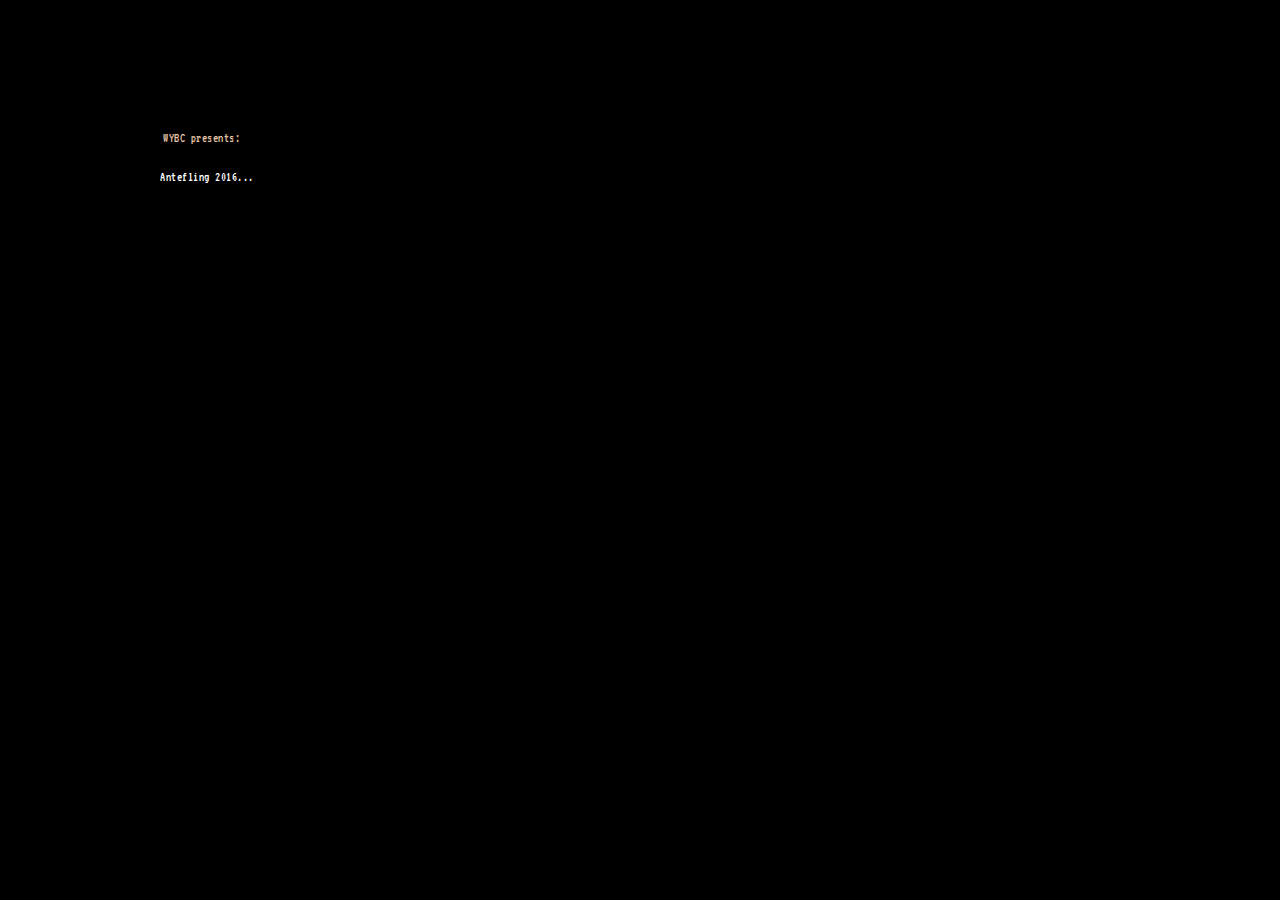
==== index.html @ 2e53d3d2 "cleaned up grid" ====
<!DOCTYPE html>
<html lang="en">
<head>

  <!-- Basic Page Needs
  –––––––––––––––––––––––––––––––––––––––––––––––––– -->
  <meta charset="utf-8">
  <title>ANTE FLING 2016</title>
  <meta name="description" content="">
  <meta name="author" content="">

  <!-- Mobile Specific Metas
  –––––––––––––––––––––––––––––––––––––––––––––––––– -->
  <meta name="viewport" content="width=device-width, initial-scale=1">

  <!-- FONT
  –––––––––––––––––––––––––––––––––––––––––––––––––– -->
  <link href='https://fonts.googleapis.com/css?family=Cutive+Mono|VT323|Roboto+Mono:400,300,300italic,100italic,100,400italic,500,500italic,700,700italic' rel='stylesheet' type='text/css'>

  <!-- CSS
  –––––––––––––––––––––––––––––––––––––––––––––––––– -->
  <link rel="stylesheet" href="libraries/normalize.css">
  <link rel="stylesheet" href="libraries/skeleton.css">
  <link rel="stylesheet" href="custom.css" type="text/css"/>

  <!-- Scripts
  –––––––––––––––––––––––––––––––––––––––––––––––––– -->
  <!-- // <script src="libraries/youtube.js"></script> -->
  <script src="libraries/soundcloud.js"></script>
  <script src="libraries/interact.js"></script>
  <script src="libraries/jquery-1.12.1.min.js"></script>
  <script src="interactions.js"></script>

  <!-- Favicon TODO
  –––––––––––––––––––––––––––––––––––––––––––––––––– -->
  <!-- <link rel="icon" type="image/png" href="dist/images/favicon.png"> -->

</head>
<body>
  <div class="welcome">
    <div class="main container">
      <div class="row">
        <div class="four columns"><h2>WYBC presents:</h2></div>
        <div class="four columns"></div>
        <div class="four columns"></div>
      </div>
        <div class="row">
          <h1>Antefling 2016<span id="dot1">.</span><span id="dot2">.</span><span id="dot3">.</span></h1>
      </div>
      <div class="row enter">  
        <h3> To interact: tap, double click, drag...</h3>
      </div>
      <div class="row">  
        <!-- <a href="http://www.toadsplace.com/" target="_blank">  < tickets ></a> -->
      </div>
    </div>
  </div>
<!-- 
<div class="container main">
  <div class="row">
    <div class="three columns"></div>
    <div class="six columns">
      <h1>Antefling 2016</h1>
    </div>
    <div class="three columns"></div>
  </div>

  <div class="row">
    <div class="four columns"></div>
    <div class="four columns">
      <ul> <h3>Lineup:</h3>
        <li>7 PM: Doors</li>
        <li>8 PM: 99SUBLIME</li>
        <li>9 PM: Naytronix</li>
        <li>10PM: Speedy Ortiz</li>
        <li>11PM: Junglepussy</li>
        <li>12AM: Rizzla</li>
      </ul>
    </div>
    <div class="four columns"></div>
  </div> -->

<div class="left_container container">
  <div class="row">
    <div class="three columns">
      <div class="text_img">
              <img id="blink2" src="AnteFlingCover2.png">
      <!-- <div class="link1"> -->
        <a id="ticket" href="http://www.etix.com/ticket/p/4771566/wybc-radio-presentsante-fling-featspeedy-ortiz-junglepussy-new-haven-toads-place-of-new-haven" target="_blank">tickets</a>
      </div>
    </div>
  </div>

  <div class="row">
      <div class="three columns">
        <a id="mute">mute</a>
      </div>
  </div>
</div>

<div class="right_container">
  <div class="row">
      <div class="nine columns"></div>
        <div class="three columns">
      <!-- <div class="link2"> -->
        <a href="https://www.facebook.com/media/set/?set=a.10153294067706834.1073741853.179256746833&type=3" target="_blank">&lt;photos&gt;</a>
      </div>
  </div>

  <div class="row">
      <div class="nine columns"></div>
    <div class="three columns">
      <!-- <div class="link3"> -->
        <a href="https://www.facebook.com/yaleradio/?fref=ts" target="_blank">&lt;facebook&gt;</a>
    </div>
  </div>

  <div class="row">
    <div class="nine columns"></div>
    <div class="three columns">
    <!-- <div class="link4"> -->
        <a href="wybc.com/antefling2014" target="_blank">&lt;AF 2015&gt;</a>
    </div>
  </div>

  <div class="row">
    <div class="nine columns"></div>
    <div class="three columns">
    <!-- <div class="link5"> -->
        <a href="wybc.com/antefling2015" target="_blank">&lt;AF 2016&gt;</a>
    </div>
  </div>
</div>

  <img id="face1" class="draggable" src="images/Nay_FaceClip2.png">
  <img id="face2" class="draggable" src="images/SO_FaceClip2.png">
  <img id="face3" class="draggable" src="images/JP_FaceClip2.png">
  <img id="face4" class="draggable" src="images/99_FaceClip2.png">
  <img id="face5" class="draggable" src="images/Riz_FaceClip2.png">

  <div id="back-shadow" class="shadow"></div>

  <div class="overlay" id="nay-overlay">
    <div class="bio container">
      <div class="row">
        <h3>NAYTRONIX</h3>
      </div>
      <div class="row">
        <div class="four columns">
          <p>
           Brenner has digested a lot in the three years since introducing this world to Naytronix. tUnE-yArDs has turned into something of a perpetual motion machine, taking him to far corners of the Earth, as well as Carnegie Hall and the TV sets of Jimmy Fallon, Conan O’Brien, Jools Holland, and Austin City Limits. He did some recording and performing with music royalty Yoko Ono and Sean Lennon, got to collab and learn from Cibo Matto’s Yuka Honda, and even found some time to take the Naytronix band around the US and across the Atlantic from London to Istanbul. And while his music keeps its characteristic reflection of the ‘70s of Onyeabor and Bootsy Collins, there is too a new face of the sincerity and vulnerability of the ‘70s of Arthur Russell he shows here amid the psychedelia, as if wishing to land the Naytronix Mothership down to stay with us for a bit. Brenner returns to his adopted hometown Oakland (he’s originally from Bloomington, IN) to find friends lost one by one to the allure of New York City in “Living in a Magazine.” On the track “Back in Time,” he grapples with a fleeting youth, crooning, “Time is tricky ‘cause you only get a single play, not like a record you can throw on every single day.” As music and life become one for the touring musician living (in) the dream, the line between plays and days gets more and more blurred. And in the Naytronix dreamland, no one’s there to dictate which is which.
          </p>
        </div>
      </div>
    </div>

    <div class="sample">
      <!-- <iframe id="nay-iframe" scrolling="no" frameborder="no" src="https://w.soundcloud.com/player/?url=https%3A//api.soundcloud.com/tracks/67543002&amp;auto_play=false&amp;hide_related=false&amp;show_comments=false&amp;show_user=true&amp;show_reposts=false&amp;visual=true"></iframe> -->
    </div>
  </div>
  <div class="shadow" id="nay-shadow">
    <div id="nay-player"></div>
  </div>

  <div class="overlay" id="SO-overlay">
    <div class="bio container">
      <div class="row">
        <h3>Speedy Ortiz</h3>
      </div>
      <div class="row">
        <div class="four columns">
          <p>
            Attention came swiftly following Speedy Ortiz’s 2012 Sports EP on the Boston-centric label Exploding In Sound, and with good reason. Massachusetts-based songwriter/guitarist Sadie Dupuis’ knotty, lyrically dense songs were fully realized by her bandmates, with intricate guitar lines crisscrossing over Darl Ferm’s fluid bass and Mike Falcone’s precisely executed drumming in a way that was simultaneously catchy and jarring. After the success of its 2013 Best New Music-honored debut full-length Major Arcana, the band formalized its assault through a year and a half of relentless touring with bands in whose brainy-slash-brawny legacies it followed—among them Stephen Malkmus & The Jicks, Ex Hex, and The Breeders. In 2014, the band added guitarist Devin McKnight of the Boston-based post-punk group Grass Is Green, whose guitar parts both match and challenge Dupuis’.
          </p>
          <p>
            Speedy Ortiz’s second proper album—Foil Deer, recorded at Rare Book Room in Brooklyn when the band wasn’t pushing forward on its hectic 2014 tour schedule—comes out on April 21, 2015. The songs represent a leap forward, possessing a lightness that mirrors Dupuis’s post-grad school outlook; they also have a deliberate nature to them, one that emanates from extra studio time and more experimentation with the band’s essential form. (Ferm contributes a few unexpected guitar parts; Falcone’s vocal harmonies zing in with more force.) Speedy Ortiz possesses big-tent rock swagger and punk’s restless yet intimate spirit in a way that makes the impulses seem identical; while the quartet can still command crowds at festivals like Primavera Sound and Pitchfork Music Festival, they also relish playing Boston’s teeming basements alongside the city’s next generation of bands. That willingness to push not just forward, but in all directions, makes Speedy Ortiz one of rock’s most exciting outfits.
          </p>
        </div>
       </div> 
    </div>

    <div class="sample">
      <!-- <iframe id="SO-iframe" scrolling="no" frameborder="no" src="https://w.soundcloud.com/player/?url=https%3A//api.soundcloud.com/tracks/125137340&amp;auto_play=false&amp;hide_related=false&amp;show_comments=true&amp;show_user=true&amp;show_reposts=false&amp;visual=true"></iframe> -->
    </div> 
  </div>
  <div class="shadow" id="SO-shadow">
        <div id="SO-player"></div>
  </div>

  <div class="overlay" id="JP-overlay">
    <div class="bio container">
      <div class="row">
        <h3>Junglepussy</h3>
      </div>
      <div class="row">
        <div class="four columns">
          <p>
            Before she even released her debut mixtape in 2014, Shayna McHayle, AKA Junglepussy, was sharing the stage with Lil’ Kim and getting shout-outs on Twitter from Erykah Badu. Last October, she released her confident, compelling, and often hilarious debut album Pregnant With Success to widespread acclaim; FACT Magazine calls it “an all-killer, no-filler album that further establishes Junglepussy as Erykah Badu with bars: neo-soul and boom-bap are reimagined for her own purposes, with a holistic approach to good living and a Just Say No To Fuckboys attitude.” After delivering a rousing lecture on her life, her music, and her love of vegetables to a packed Saint Anthony Hall last fall, Junglepussy is returning to New Haven to bring her brand of unapologetic self-love and cutting humor to WYBC’s Ante-Fling 2016. Check out more on her website: <a href="http://www.junglepussy.nyc/" target="_blank">http://www.junglepussy.nyc/</a>
          </p>
        </div>
      </div>
    </div>

    <div class="sample">
      <!-- <iframe id="JP-iframe" scrolling="no" frameborder="no" src="https://w.soundcloud.com/player/?url=https%3A//api.soundcloud.com/tracks/233411683&amp;auto_play=false&amp;hide_related=false&amp;show_comments=true&amp;show_user=true&amp;show_reposts=false&amp;visual=true"></iframe> -->
    </div> 
  </div>
  <div class="shadow" id="JP-shadow">
    <div id="JP-player"></div>
  </div>

  <div class="overlay" id="99-overlay">
    <div class="bio container">
      <div class="row">
        <h3>99-SUBLIME</h3>
      </div>
      <div class="row">
        <div class="four columns">
          <p>
            99SUBLIME has spent the last year or so touring the east coast, perfecting their live show and churning out a swiftly growing body of work. The New York collective of rappers, producers and vocalists somehow manages to maintain the perfect balance between fun grooves and their highly conceptual roots. They’re a hard squad to pin down, but whether you’re catching their show at a bar, a venue or a backyard you can count on them to bring thoughtful groovy tracks and a commitment to performance that, in this day in age, is far rarer than it should be.
          </p>
        </div>
      </div>
    </div>

    <div class="sample">
      <!-- <iframe id="99-iframe" scrolling="no" frameborder="no" src="https://w.soundcloud.com/player/?url=https%3A//api.soundcloud.com/tracks/243562389&amp;auto_play=false&amp;hide_related=false&amp;show_comments=true&amp;show_user=true&amp;show_reposts=false&amp;visual=true"></iframe> -->
    </div> 
  </div>
  <div class="shadow" id="99-shadow">
    <div id="sub-player"></div>
  </div>

  <div class="overlay" id="riz-overlay">
    <div class="bio container">
      <div class="row">
        <h3>rizzla</h3>
      </div>
      <div class="row">
        <div class="four columns">
          <p>
            Dance music, for all the carefree abandon it can inspire, can also be a visceral medium for challenging politics. Brooklyn-based DJ and producer Rizzla, who also co-founded the #KUNQ queer dance music collective, interweaves sonic influences from around the world—with a particular ear for Afro-Carribean music and queer warehouse raves—seamlessly with critical theory: his debut EP Iron Cages shares its name with a sociological theory for capitalist control and a renowned book on race in 19th century America. The results are songs and performances that are driven by a palpable energy of resistance while doing what dance music does best: making your body move. Listen on his Soundcloud at <a href="https://soundcloud.com/rizzladj" target="_blank">https://soundcloud.com/rizzladj</a>.
          </p>
        </div>
      </div>
    </div>

    <div class="sample">
      <!-- <iframe id="riz-iframe" scrolling="no" frameborder="no" src="https://w.soundcloud.com/player/?url=https%3A//api.soundcloud.com/tracks/101549868&amp;auto_play=false&amp;hide_related=false&amp;show_comments=true&amp;show_user=true&amp;show_reposts=false&amp;visual=true"></iframe> -->
    </div> 
  </div>
  <div class="shadow" id="riz-shadow">
    <!-- <div id="riz-player"></div> -->
    <iframe id="riziframe" scrolling="no" frameborder="no" src="https://w.soundcloud.com/player/?url=https%3A//api.soundcloud.com/tracks/101549868&amp;auto_play=false&amp;hide_related=false&amp;show_comments=true&amp;show_user=true&amp;show_reposts=false&amp;visual=true"></iframe>
  </div>

	</body>
</html>
---- libraries/skeleton.css ----
/*
* Skeleton V2.0.4
* Copyright 2014, Dave Gamache
* www.getskeleton.com
* Free to use under the MIT license.
* http://www.opensource.org/licenses/mit-license.php
* 12/29/2014
*/


/* Table of contents
––––––––––––––––––––––––––––––––––––––––––––––––––
- Grid
- Base Styles
- Typography
- Links
- Buttons
- Forms
- Lists
- Code
- Tables
- Spacing
- Utilities
- Clearing
- Media Queries
*/


/* Grid
–––––––––––––––––––––––––––––––––––––––––––––––––– */
.container {
  position: relative;
  width: 100%;
  max-width: 960px;
  margin: 0 auto;
  padding: 0 20px;
  box-sizing: border-box; }
.column,
.columns {
  width: 100%;
  float: left;
  box-sizing: border-box; }

/* For devices larger than 400px */
@media (min-width: 400px) {
  .container {
    width: 85%;
    padding: 0; }
}

/* For devices larger than 550px */
@media (min-width: 550px) {
  .container {
    width: 80%; }
  .column,
  .columns {
    margin-left: 4%; }
  .column:first-child,
  .columns:first-child {
    margin-left: 0; }

  .one.column,
  .one.columns                    { width: 4.66666666667%; }
  .two.columns                    { width: 13.3333333333%; }
  .three.columns                  { width: 22%;            }
  .four.columns                   { width: 30.6666666667%; }
  .five.columns                   { width: 39.3333333333%; }
  .six.columns                    { width: 48%;            }
  .seven.columns                  { width: 56.6666666667%; }
  .eight.columns                  { width: 65.3333333333%; }
  .nine.columns                   { width: 74.0%;          }
  .ten.columns                    { width: 82.6666666667%; }
  .eleven.columns                 { width: 91.3333333333%; }
  .twelve.columns                 { width: 100%; margin-left: 0; }

  .one-third.column               { width: 30.6666666667%; }
  .two-thirds.column              { width: 65.3333333333%; }

  .one-half.column                { width: 48%; }

  /* Offsets */
  .offset-by-one.column,
  .offset-by-one.columns          { margin-left: 8.66666666667%; }
  .offset-by-two.column,
  .offset-by-two.columns          { margin-left: 17.3333333333%; }
  .offset-by-three.column,
  .offset-by-three.columns        { margin-left: 26%;            }
  .offset-by-four.column,
  .offset-by-four.columns         { margin-left: 34.6666666667%; }
  .offset-by-five.column,
  .offset-by-five.columns         { margin-left: 43.3333333333%; }
  .offset-by-six.column,
  .offset-by-six.columns          { margin-left: 52%;            }
  .offset-by-seven.column,
  .offset-by-seven.columns        { margin-left: 60.6666666667%; }
  .offset-by-eight.column,
  .offset-by-eight.columns        { margin-left: 69.3333333333%; }
  .offset-by-nine.column,
  .offset-by-nine.columns         { margin-left: 78.0%;          }
  .offset-by-ten.column,
  .offset-by-ten.columns          { margin-left: 86.6666666667%; }
  .offset-by-eleven.column,
  .offset-by-eleven.columns       { margin-left: 95.3333333333%; }

  .offset-by-one-third.column,
  .offset-by-one-third.columns    { margin-left: 34.6666666667%; }
  .offset-by-two-thirds.column,
  .offset-by-two-thirds.columns   { margin-left: 69.3333333333%; }

  .offset-by-one-half.column,
  .offset-by-one-half.columns     { margin-left: 52%; }

}


/* Base Styles
–––––––––––––––––––––––––––––––––––––––––––––––––– */
/* NOTE
html is set to 62.5% so that all the REM measurements throughout Skeleton
are based on 10px sizing. So basically 1.5rem = 15px :) */
html {
  font-size: 62.5%; }
body {
  font-size: 1.5em; /* currently ems cause chrome bug misinterpreting rems on body element */
  line-height: 1.6;
  font-weight: 400;
  font-family: "Raleway", "HelveticaNeue", "Helvetica Neue", Helvetica, Arial, sans-serif;
  color: #222; }


/* Typography
–––––––––––––––––––––––––––––––––––––––––––––––––– */
h1, h2, h3, h4, h5, h6 {
  margin-top: 0;
  margin-bottom: 2rem;
  font-weight: 300; }
h1 { font-size: 4.0rem; line-height: 1.2;  letter-spacing: -.1rem;}
h2 { font-size: 3.6rem; line-height: 1.25; letter-spacing: -.1rem; }
h3 { font-size: 3.0rem; line-height: 1.3;  letter-spacing: -.1rem; }
h4 { font-size: 2.4rem; line-height: 1.35; letter-spacing: -.08rem; }
h5 { font-size: 1.8rem; line-height: 1.5;  letter-spacing: -.05rem; }
h6 { font-size: 1.5rem; line-height: 1.6;  letter-spacing: 0; }

/* Larger than phablet */
@media (min-width: 550px) {
  h1 { font-size: 5.0rem; }
  h2 { font-size: 4.2rem; }
  h3 { font-size: 3.6rem; }
  h4 { font-size: 3.0rem; }
  h5 { font-size: 2.4rem; }
  h6 { font-size: 1.5rem; }
}

p {
  margin-top: 0; }


/* Links
–––––––––––––––––––––––––––––––––––––––––––––––––– */
a {
  color: #1EAEDB; }
a:hover {
  color: #0FA0CE; }


/* Buttons
–––––––––––––––––––––––––––––––––––––––––––––––––– */
.button,
button,
input[type="submit"],
input[type="reset"],
input[type="button"] {
  display: inline-block;
  height: 38px;
  padding: 0 30px;
  color: #555;
  text-align: center;
  font-size: 11px;
  font-weight: 600;
  line-height: 38px;
  letter-spacing: .1rem;
  text-transform: uppercase;
  text-decoration: none;
  white-space: nowrap;
  background-color: transparent;
  border-radius: 4px;
  border: 1px solid #bbb;
  cursor: pointer;
  box-sizing: border-box; }
.button:hover,
button:hover,
input[type="submit"]:hover,
input[type="reset"]:hover,
input[type="button"]:hover,
.button:focus,
button:focus,
input[type="submit"]:focus,
input[type="reset"]:focus,
input[type="button"]:focus {
  color: #333;
  border-color: #888;
  outline: 0; }
.button.button-primary,
button.button-primary,
input[type="submit"].button-primary,
input[type="reset"].button-primary,
input[type="button"].button-primary {
  color: #FFF;
  background-color: #33C3F0;
  border-color: #33C3F0; }
.button.button-primary:hover,
button.button-primary:hover,
input[type="submit"].button-primary:hover,
input[type="reset"].button-primary:hover,
input[type="button"].button-primary:hover,
.button.button-primary:focus,
button.button-primary:focus,
input[type="submit"].button-primary:focus,
input[type="reset"].button-primary:focus,
input[type="button"].button-primary:focus {
  color: #FFF;
  background-color: #1EAEDB;
  border-color: #1EAEDB; }


/* Forms
–––––––––––––––––––––––––––––––––––––––––––––––––– */
input[type="email"],
input[type="number"],
input[type="search"],
input[type="text"],
input[type="tel"],
input[type="url"],
input[type="password"],
textarea,
select {
  height: 38px;
  padding: 6px 10px; /* The 6px vertically centers text on FF, ignored by Webkit */
  background-color: #fff;
  border: 1px solid #D1D1D1;
  border-radius: 4px;
  box-shadow: none;
  box-sizing: border-box; }
/* Removes awkward default styles on some inputs for iOS */
input[type="email"],
input[type="number"],
input[type="search"],
input[type="text"],
input[type="tel"],
input[type="url"],
input[type="password"],
textarea {
  -webkit-appearance: none;
     -moz-appearance: none;
          appearance: none; }
textarea {
  min-height: 65px;
  padding-top: 6px;
  padding-bottom: 6px; }
input[type="email"]:focus,
input[type="number"]:focus,
input[type="search"]:focus,
input[type="text"]:focus,
input[type="tel"]:focus,
input[type="url"]:focus,
input[type="password"]:focus,
textarea:focus,
select:focus {
  border: 1px solid #33C3F0;
  outline: 0; }
label,
legend {
  display: block;
  margin-bottom: .5rem;
  font-weight: 600; }
fieldset {
  padding: 0;
  border-width: 0; }
input[type="checkbox"],
input[type="radio"] {
  display: inline; }
label > .label-body {
  display: inline-block;
  margin-left: .5rem;
  font-weight: normal; }


/* Lists
–––––––––––––––––––––––––––––––––––––––––––––––––– */
ul {
  list-style: circle inside; }
ol {
  list-style: decimal inside; }
ol, ul {
  padding-left: 0;
  margin-top: 0; }
ul ul,
ul ol,
ol ol,
ol ul {
  margin: 1.5rem 0 1.5rem 3rem;
  font-size: 90%; }
li {
  margin-bottom: 1rem; }


/* Code
–––––––––––––––––––––––––––––––––––––––––––––––––– */
code {
  padding: .2rem .5rem;
  margin: 0 .2rem;
  font-size: 90%;
  white-space: nowrap;
  background: #F1F1F1;
  border: 1px solid #E1E1E1;
  border-radius: 4px; }
pre > code {
  display: block;
  padding: 1rem 1.5rem;
  white-space: pre; }


/* Tables
–––––––––––––––––––––––––––––––––––––––––––––––––– */
th,
td {
  padding: 12px 15px;
  text-align: left;
  border-bottom: 1px solid #E1E1E1; }
th:first-child,
td:first-child {
  padding-left: 0; }
th:last-child,
td:last-child {
  padding-right: 0; }


/* Spacing
–––––––––––––––––––––––––––––––––––––––––––––––––– */
button,
.button {
  margin-bottom: 1rem; }
input,
textarea,
select,
fieldset {
  margin-bottom: 1.5rem; }
pre,
blockquote,
dl,
figure,
table,
p,
ul,
ol,
form {
  margin-bottom: 2.5rem; }


/* Utilities
–––––––––––––––––––––––––––––––––––––––––––––––––– */
.u-full-width {
  width: 100%;
  box-sizing: border-box; }
.u-max-full-width {
  max-width: 100%;
  box-sizing: border-box; }
.u-pull-right {
  float: right; }
.u-pull-left {
  float: left; }


/* Misc
–––––––––––––––––––––––––––––––––––––––––––––––––– */
hr {
  margin-top: 3rem;
  margin-bottom: 3.5rem;
  border-width: 0;
  border-top: 1px solid #E1E1E1; }


/* Clearing
–––––––––––––––––––––––––––––––––––––––––––––––––– */

/* Self Clearing Goodness */
.container:after,
.row:after,
.u-cf {
  content: "";
  display: table;
  clear: both; }


/* Media Queries
–––––––––––––––––––––––––––––––––––––––––––––––––– */
/*
Note: The best way to structure the use of media queries is to create the queries
near the relevant code. For example, if you wanted to change the styles for buttons
on small devices, paste the mobile query code up in the buttons section and style it
there.
*/


/* Larger than mobile */
@media (min-width: 400px) {}

/* Larger than phablet (also point when grid becomes active) */
@media (min-width: 550px) {}

/* Larger than tablet */
@media (min-width: 750px) {}

/* Larger than desktop */
@media (min-width: 1000px) {}

/* Larger than Desktop HD */
@media (min-width: 1200px) {}
---- custom.css ----
body{
	font-family: "VT323";
}
h1{
    font-size: 13px;
    letter-spacing: .5px;
    color: white;
}
h2{
    font-size: 13px;
    letter-spacing: .5px;
}
h3{
    font-size: 13px;
    letter-spacing: .5px;
}
img{
	position: fixed;

	top:0;
	left:0;

	width: 100%;
	height: auto;
	
	-webkit-user-drag: none;
	-khtml-user-drag: none;
	-moz-user-drag: none;
	-o-user-drag: none;
	user-drag: none;
}
body{
	background-color: black;
	z-index: 0;
}
.draggable{
	/*float: left;*/
	/*position: absolute;*/
	background-size: contain;

/*  -webkit-shape-outside: polygon(0 0,24 166,530 54,518 0,0 0);
  shape-outside: polygon(0 0,24 166,530 54,518 0,0 0);
  -webkit-clip-path: polygon(0 0,24 166,530 54,518 0,0 0);*/
	
/*  -webkit-transform: translate(0px, 0px);
          transform: translate(0px, 0px);*/
}
#face1{
	width: 440px;
	/*left: 20%;*/
	/*top: 75%;*/
	/*transform: translate(341px, -159px);*/
}
#face2{
	width: 290px;
	/*left: 20%;*/
	/*top: 30%;*/
	/*transform: translate(-152px, -283px);*/
}
#face3{
	width: 350px;
	/*left: 20%;*/
	/*top: 30%;*/
	/*transform: translate(-325px, -297px);*/
}
#face4{
	width: 530px;
	/*left: 20%;*/
	/*top: 10%;*/
	/*transform: translate(262px, -575px);*/
}
#face5{
	width: 450px;
	/*left: 20%;*/
	/*top: 20%;*/
	/*transform: translate(-136px, -714px);*/
}

#face1:hover{
	background-image: url(images/Nay_FaceClip2.png);
}
#face2:hover{
	background-image: url(images/SO_FaceClip2.png);
}
#face3:hover{
	background-image: url(images/JP_FaceClip2.png);
}
#face4:hover{
	background-image: url(images/99_FaceClip2.png);
}
#face5:hover{
	background-image: url(images/Riz_FaceClip2.png);
}

.overlay {
	color: white;
    position: fixed;
    left: 0px;
    top: 0px;
    width: 100%;
    height: 100%;
    z-index: -10;
    opacity: 0;
    visibility: hidden;
    overflow-y:scroll;
    -moz-transition: opacity 1s ease-in-out;
    -ms-transition: opacity 1s ease-in-out;
    -o-transition: opacity 1s ease-in-out;
    -webkit-transition: opacity 1s ease-in-out;
    webkit-transition: opacity 1s ease-in-out; /* Safari */
    transition: opacity 1s ease-in-out;
}

.shadow {
    position: fixed;
    left: 0px;
    top: 0px;
    width: 100%;
    height: 100%;
    z-index: -10;
    background-color: #000000;
    opacity: 0;
    filter: alpha(opacity=70);
    visibility: hidden;
    -moz-transition: opacity 1s ease-in-out;
    -ms-transition: opacity 1s ease-in-out;
    -o-transition: opacity 1s ease-in-out;
    -webkit-transition: opacity 1s ease-in-out;
    webkit-transition: opacity 1s ease-in-out; /* Safari */
    transition: opacity 1s ease-in-out;
}

#back-shadow{
	opacity: 0;
	-moz-transition: opacity 1s ease-in-out;
    -ms-transition: opacity 1s ease-in-out;
    -o-transition: opacity 1s ease-in-out;
    -webkit-transition: opacity 1s ease-in-out;
    webkit-transition: opacity 1s ease-in-out; /* Safari */
    transition: opacity 1s ease-in-out;
}

.bio{
	position: relative;
	width: 90%;
	opacity: 1;
	/*overflow-y:scroll;*/
}
.sample{
	position: relative;
	width: 80%;
	opacity: 1;
	height: 100;
}

iframe{
	height: 100%;
	width: 100%;
	border: 0;
	bottom: 0px;
}

.welcome{
	position: fixed;
    left: 0px;
    top: 0px;
    width: 100%;
    height: 100%;
	z-index: 100;
	background-color: #000000;
	/*visibility: hidden;*/
}

li{
	list-style-type: none;
}

.main{
	/*color: white;*/
	color: #e2c1a4;
	margin: auto;
/*	border-style: dotted;
	border-color: white;*/
	padding-top: 10%;
	-moz-transition: opacity 1s ease-in-out;
    -ms-transition: opacity 1s ease-in-out;
    -o-transition: opacity 1s ease-in-out;
    -webkit-transition: opacity 1s ease-in-out;
    webkit-transition: opacity 1s ease-in-out; /* Safari */
    transition: opacity 1s ease-in-out;
}

.column{
	border-style: dotted;
	border-color: black;
	/*overflow-y:scroll;*/
}

.columns{
	border-style: dotted;
	border-color: black;
	/*overflow-y:scroll;*/
}

.row{
	/*overflow-y:scroll;*/
}
.cover{
        position: fixed;
        top: 100px;
        left: 10px;
        width: calc(100% - 120px);
        height: auto;
    }
#dates{
    font-family: "VT323";
    font-size: 28px;
    position: fixed;
    left: 10px;
    bottom: 37px;
    color: white;
}
#doors{
    font-family: "VT323";
    font-size: 20px;
    position: fixed;
    left: 113px;
    bottom: 40px;
    color: #e2c1a4;
}
#blink2{
    position: relative;
/*    left: 7px;
    top: 12px;
    width: 90px;*/
    height: auto;
}
#blink{
    left: 5px;
    top: 10px;
    width: 70px;
}
#times{
    font-family: "VT323";
    font-size: 20px;
    position: fixed;
    left: 160px;
    bottom: 40px;
    color: white;
}
#price{
    font-family: "VT323";
    font-size: 20px;
    position: fixed;
    left: 10px;
    bottom: 10px;
    color: #e2c1a4;
}
#perf{
    width: 100px;
    font-family: "VT323";
    font-size: 20px;
    position: fixed;
    right: 10px;
    bottom: 120px;
    color: #e2c1a4;
}
#perf2{
    display: none;
    width: 100px;
    font-family: "VT323";
    font-size: 20px;
    position: fixed;
    right: 10px;
    bottom: 40px;
    color: #e2c1a4;
}
.bonus{
    color: white;
}
#bar{
    width: 100px;
    font-family: "VT323";
    font-size: 20px;
    position: fixed;
    right: 10px;
    bottom: 10px;
    color: #e2c1a4;
    line-height: 27px;
}
.link1{
    text-align: center;
    height: 20px;
    width: auto;
    margin: 0;
    top: 10px;
    position: fixed;
    left: 22px;
    font-size: 20px;
}
.link2{
    text-align: left;
    top: 10px;
    height: 20px;
    width: 100px;
    margin: 0;
    position: fixed;
    right: 10px;
    font-size: 15px;

}
.link3{
    text-align: left;
    top: 30px;
    height: 20px;
    width: 100px;
    margin: 0;
    position: fixed;
    right: 10px;
    font-size: 15px;
}
.text{
    display: none;
    position: relative;
    font-family: "Roboto Mono";
    font-weight: 500;
    color: white;
    font-size: 12px;
    top: 700px;
    width: 250px;
    height: auto;
    left: 10%;
    padding-bottom: 600px;
    margin-top: 200px;
    overflow: scroll;
}
.text2{
    position: absolute;
    font-family: "Roboto Mono";
    font-weight: 500;
    color: white;
    font-size: 12px;
    width: 250px;
    height: 500px;
    overflow: none;
}
#text2_1{
    right: 200px;
    top: 100px;
}
#text2_2{
    left:10px;
    top: 100px;
}
#text2_2_2{
    left: 300px;
    top: 93px;
}
#text2_3{
    right: 440px;
    top: 20px;
}
#text2_3_2{
    right: 160px;
    top: 33px;
}
#text2_4{
    left: 200px;
    top: 10px;
}
#text2_5{
    right: 300px;
    top: 50px;
}

a:link {
    text-decoration: none;
    font-weight: 300;
    color: white;
}

a:visited {
    text-decoration: none;
    font-weight: 500;
    color: white;
}

a:hover {
    text-decoration: none;
    font-weight: 500;
    color: orange;
}

a:active {
    text-decoration: none;
    font-weight: underline;
    color: yellow;
}
.name{
    font-family: "VT323";
    font-size: 20px;
    color: orange;
}
img.yale {
	height: 150;
	width: 140;
	/*position: relative;*/
}
.yale:hover {
	background-image: url(images/yaleAF.png);
}

.enter{
	display: none;
	-moz-transition: opacity 1s ease-in-out;
    -ms-transition: opacity 1s ease-in-out;
    -o-transition: opacity 1s ease-in-out;
    -webkit-transition: opacity 1s ease-in-out;
    webkit-transition: opacity 1s ease-in-out; /* Safari */
    transition: opacity 1s ease-in-out;
}

#dot1 {
  -moz-animation: flashOne 0.75s;
  -moz-animation-iteration-count: infinite;

  -webkit-animation: flashOne 0.75s;
  -webkit-animation-iteration-count: infinite;

  -ms-animation: flashOne 0.75s;
  -ms-animation-iteration-count: infinite;
}

@-webkit-keyframes flashOne {
    0% { opacity: 0; }
    25% { opacity: 0.5; }
    50% { opacity: 1; }
    75% { opacity: 0.5; }
    100% { opacity: 0; }
}

@-moz-keyframes flashOne {
    0% { opacity: 0; }
    25% { opacity: 0.5; }
    50% { opacity: 1; }
    75% { opacity: 0.5; }
    100% { opacity: 0; }
}

@-ms-keyframes flashOne {
    0% { opacity: 0; }
    25% { opacity: 0.5; }
    50% { opacity: 1; }
    75% { opacity: 0.5; }
    100% { opacity: 0; }
}

#dot2 {
  -moz-animation: flashTwo 0.75s;
  -moz-animation-iteration-count: infinite;

  -webkit-animation: flashTwo 0.75s;
  -webkit-animation-iteration-count: infinite;

  -ms-animation: flashTwo 0.75s;
  -ms-animation-iteration-count: infinite;
}

@-webkit-keyframes flashTwo {
    0% { opacity: 0.5; }
    25% { opacity: 1; }
    50% { opacity: 0; }
    75% { opacity: 1; }
    100% { opacity: 0.5; }
}

@-moz-keyframes flashTwo {
    0% { opacity: 0.5; }
    25% { opacity: 1; }
    50% { opacity: 0; }
    75% { opacity: 1; }
    100% { opacity: 0.5; }
}

@-ms-keyframes flashTwo {
    0% { opacity: 0.5; }
    25% { opacity: 1; }
    50% { opacity: 0; }
    75% { opacity: 1; }
    100% { opacity: 0.5; }
}

#dot3 {
  -moz-animation: flashThree 0.75s;
  -moz-animation-iteration-count: infinite;

  -webkit-animation: flashThree 0.75s;
  -webkit-animation-iteration-count: infinite;

  -ms-animation: flashThree 0.75s;
  -ms-animation-iteration-count: infinite;
}

@-webkit-keyframes flashThree {
    0% { opacity: 1; }
    25% { opacity: 0.5; }
    50% { opacity: 0; }
    75% { opacity: 0.5; }
    100% { opacity: 1; }
}

@-moz-keyframes flashThree {
    0% { opacity: 1; }
    25% { opacity: 0.5; }
    50% { opacity: 0; }
    75% { opacity: 0.5; }
    100% { opacity: 1; }
}

@-ms-keyframes flashThree {
    0% { opacity: 1; }
    25% { opacity: 0.5; }
    50% { opacity: 0; }
    75% { opacity: 0.5; }
    100% { opacity: 1; }
}

/* Hide scrollbars where possible */

::-webkit-scrollbar { 
    display: none; 
}
@media (max-width: 740px) {
    .text2{
        display: none;
    }

    .cover{
        position: fixed;
        top: 10px;
        left: 10px;
        width: 90px;
        height: auto;
    }
    #perf{
        display: none;
    }
    #perf2{
        display: block;
        top: 10px;
    }
    .draggable{
        display: none;
    }
    .text{
        display: block;
        left: 130px;
        top: 10px;
        padding-bottom: 20px;
        margin-top: 20px;
    }
    #blink2{
        top: 62px;
    }
    .link1{
        top: 60px;
    }
    .link2{
        left: 10px;
        top: 100px;
    }
    .link3{
        left: 10px;
        top: 120px;
    }
    #veil{
        width: 100%;
        background-color: black;
        height: 80px;
        bottom: 0;
        left: 0;
        position: fixed;
    }
}
@media (max-height: 640px) {
    .text2{
        display: none;
    }
    .cover{
        position: fixed;
        top: 10px;
        left: 10px;
        width: 90px;
        height: auto;
    }
    #perf{
        display: none;
    }
    #perf2{
        display: block;
        top: 10px;
    }
    .draggable{
        display: none;
    }
    .text{
        display: block;
        left: 130px;
        top: 10px;
        padding-bottom: 20px;
        margin-top: 20px;
    }
    #blink2{
        top: 62px;
    }
    .link1{
        top: 60px;
    }
    .link2{
        left: 10px;
        top: 100px;
    }
    .link3{
        left: 10px;
        top: 120px;
    }
    #veil{
        width: 100%;
        background-color: black;
        height: 80px;
        bottom: 0;
        left: 0;
        position: fixed;
    }
}
    @media (max-height: 550px) {
        #bar{
            left: 10px;
            bottom: 130px;
        }
    }

/*.container {
    width: 100%;
}*/
.left_container {
	position: fixed;
    width: 50%;
    text-align: left;
    top: 0;
    left: 0;
}
.right_container {
    position: fixed;
    width: 50%;
    text-align: left;
    top: 0;
    left: 50%;
}
.right_container.row{
    margin-top: 0;
    margin-bottom: 0;
}

.text_img { 
   position: relative; 
   text-align: center;
   width: 100%; /* for IE 6 */
   font-size: 20px;
}

#ticket { 
    position: absolute; 
/*    vertical-align: center;
    text-align: center;*/
   top: 5%; 
   left: 0; 
   width: 100%; 
}

#mute{
    font-size: 20px;
}
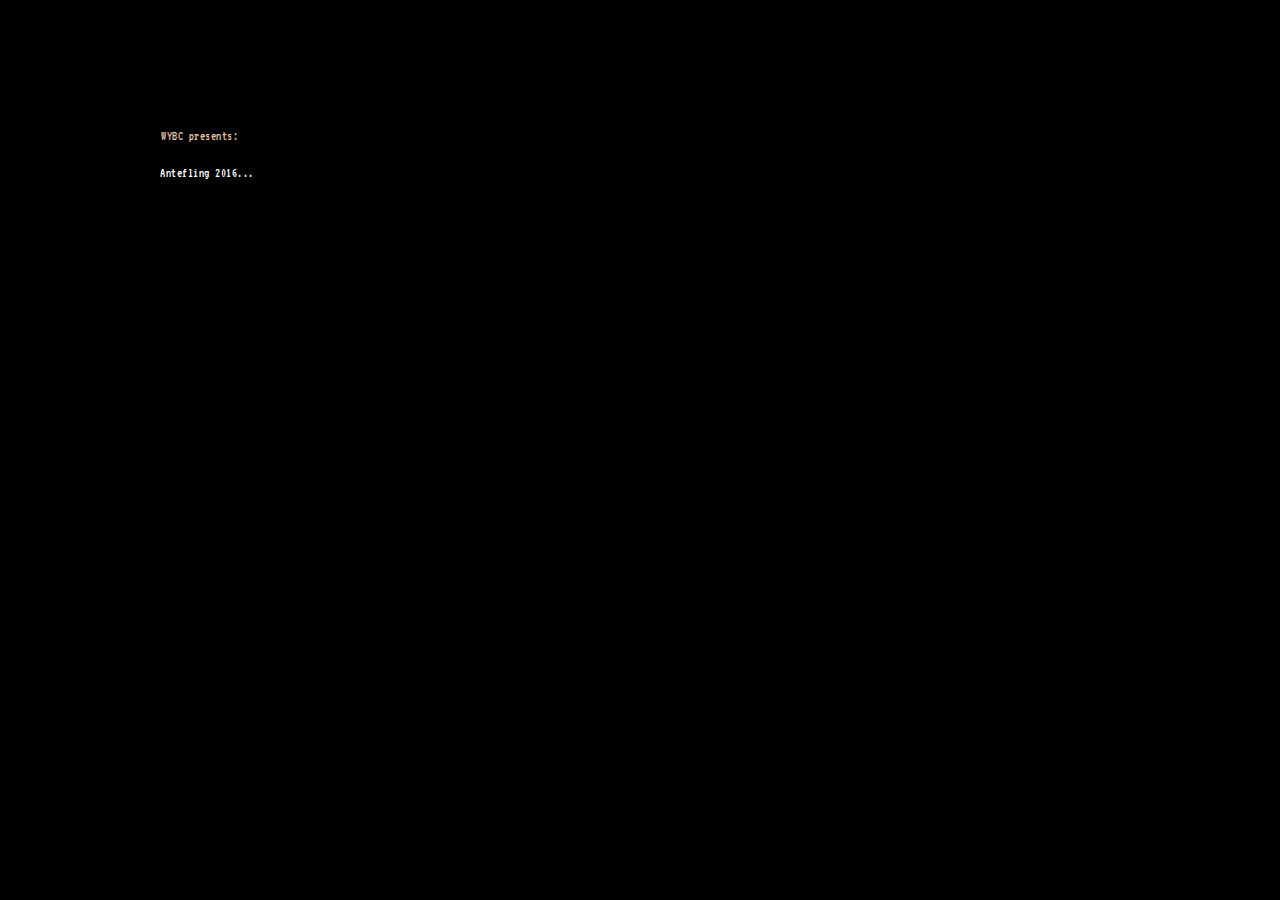
==== commit 09e16ff3: "added shading to bios, tweaked responsive behavior, moved rows closer" ====
--- a/index.html
+++ b/index.html
@@ -119,7 +119,7 @@
     <div class="nine columns"></div>
     <div class="three columns">
     <!-- <div class="link4"> -->
-        <a href="wybc.com/antefling2014" target="_blank">&lt;AF 2015&gt;</a>
+        <a href="http://wybc.com/antefling2014" target="_blank">&lt;AF 2015&gt;</a>
     </div>
   </div>
 
@@ -127,7 +127,7 @@
     <div class="nine columns"></div>
     <div class="three columns">
     <!-- <div class="link5"> -->
-        <a href="wybc.com/antefling2015" target="_blank">&lt;AF 2016&gt;</a>
+        <a href="http://wybc.com/antefling2015" target="_blank">&lt;AF 2016&gt;</a>
     </div>
   </div>
 </div>
@@ -143,10 +143,12 @@
   <div class="overlay" id="nay-overlay">
     <div class="bio container">
       <div class="row">
-        <h3>NAYTRONIX</h3>
-      </div>
-      <div class="row">
-        <div class="four columns">
+        <div class="one column"></div>
+        <div class="three columns shade"><h3 class="name">NAYTRONIX</h3></div>
+      </div>
+      <div class="row">
+        <div class="one column"></div>
+        <div class="three columns shade">
           <p>
            Brenner has digested a lot in the three years since introducing this world to Naytronix. tUnE-yArDs has turned into something of a perpetual motion machine, taking him to far corners of the Earth, as well as Carnegie Hall and the TV sets of Jimmy Fallon, Conan O’Brien, Jools Holland, and Austin City Limits. He did some recording and performing with music royalty Yoko Ono and Sean Lennon, got to collab and learn from Cibo Matto’s Yuka Honda, and even found some time to take the Naytronix band around the US and across the Atlantic from London to Istanbul. And while his music keeps its characteristic reflection of the ‘70s of Onyeabor and Bootsy Collins, there is too a new face of the sincerity and vulnerability of the ‘70s of Arthur Russell he shows here amid the psychedelia, as if wishing to land the Naytronix Mothership down to stay with us for a bit. Brenner returns to his adopted hometown Oakland (he’s originally from Bloomington, IN) to find friends lost one by one to the allure of New York City in “Living in a Magazine.” On the track “Back in Time,” he grapples with a fleeting youth, crooning, “Time is tricky ‘cause you only get a single play, not like a record you can throw on every single day.” As music and life become one for the touring musician living (in) the dream, the line between plays and days gets more and more blurred. And in the Naytronix dreamland, no one’s there to dictate which is which.
           </p>
@@ -165,10 +167,12 @@
   <div class="overlay" id="SO-overlay">
     <div class="bio container">
       <div class="row">
-        <h3>Speedy Ortiz</h3>
-      </div>
-      <div class="row">
-        <div class="four columns">
+        <div class="one column"></div>
+        <div class="three columns shade"><h3 class="name">Speedy Ortiz</h3></div>
+      </div>
+      <div class="row">
+        <div class="one column"></div>
+        <div class="three columns shade">
           <p>
             Attention came swiftly following Speedy Ortiz’s 2012 Sports EP on the Boston-centric label Exploding In Sound, and with good reason. Massachusetts-based songwriter/guitarist Sadie Dupuis’ knotty, lyrically dense songs were fully realized by her bandmates, with intricate guitar lines crisscrossing over Darl Ferm’s fluid bass and Mike Falcone’s precisely executed drumming in a way that was simultaneously catchy and jarring. After the success of its 2013 Best New Music-honored debut full-length Major Arcana, the band formalized its assault through a year and a half of relentless touring with bands in whose brainy-slash-brawny legacies it followed—among them Stephen Malkmus & The Jicks, Ex Hex, and The Breeders. In 2014, the band added guitarist Devin McKnight of the Boston-based post-punk group Grass Is Green, whose guitar parts both match and challenge Dupuis’.
           </p>
@@ -190,10 +194,12 @@
   <div class="overlay" id="JP-overlay">
     <div class="bio container">
       <div class="row">
-        <h3>Junglepussy</h3>
-      </div>
-      <div class="row">
-        <div class="four columns">
+        <div class="one column"></div>
+        <div class="three columns shade"><h3 class="name">Junglepussy</h3></div>
+      </div>
+      <div class="row">
+        <div class="one column"></div>
+        <div class="three columns shade">
           <p>
             Before she even released her debut mixtape in 2014, Shayna McHayle, AKA Junglepussy, was sharing the stage with Lil’ Kim and getting shout-outs on Twitter from Erykah Badu. Last October, she released her confident, compelling, and often hilarious debut album Pregnant With Success to widespread acclaim; FACT Magazine calls it “an all-killer, no-filler album that further establishes Junglepussy as Erykah Badu with bars: neo-soul and boom-bap are reimagined for her own purposes, with a holistic approach to good living and a Just Say No To Fuckboys attitude.” After delivering a rousing lecture on her life, her music, and her love of vegetables to a packed Saint Anthony Hall last fall, Junglepussy is returning to New Haven to bring her brand of unapologetic self-love and cutting humor to WYBC’s Ante-Fling 2016. Check out more on her website: <a href="http://www.junglepussy.nyc/" target="_blank">http://www.junglepussy.nyc/</a>
           </p>
@@ -212,10 +218,12 @@
   <div class="overlay" id="99-overlay">
     <div class="bio container">
       <div class="row">
-        <h3>99-SUBLIME</h3>
-      </div>
-      <div class="row">
-        <div class="four columns">
+        <div class="one column"></div>
+        <div class="three columns shade"><h3 class="name">99SUBLIME</h3></div>
+      </div>
+      <div class="row">
+        <div class="one column"></div>
+        <div class="three columns shade">
           <p>
             99SUBLIME has spent the last year or so touring the east coast, perfecting their live show and churning out a swiftly growing body of work. The New York collective of rappers, producers and vocalists somehow manages to maintain the perfect balance between fun grooves and their highly conceptual roots. They’re a hard squad to pin down, but whether you’re catching their show at a bar, a venue or a backyard you can count on them to bring thoughtful groovy tracks and a commitment to performance that, in this day in age, is far rarer than it should be.
           </p>
@@ -234,10 +242,12 @@
   <div class="overlay" id="riz-overlay">
     <div class="bio container">
       <div class="row">
-        <h3>rizzla</h3>
-      </div>
-      <div class="row">
-        <div class="four columns">
+        <div class="one column"></div>
+        <div class="three columns shade"><h3 class="name">rizzla</h3></div>
+      </div>
+      <div class="row">
+        <div class="one column"></div>
+        <div class="three columns shade">
           <p>
             Dance music, for all the carefree abandon it can inspire, can also be a visceral medium for challenging politics. Brooklyn-based DJ and producer Rizzla, who also co-founded the #KUNQ queer dance music collective, interweaves sonic influences from around the world—with a particular ear for Afro-Carribean music and queer warehouse raves—seamlessly with critical theory: his debut EP Iron Cages shares its name with a sociological theory for capitalist control and a renowned book on race in 19th century America. The results are songs and performances that are driven by a palpable energy of resistance while doing what dance music does best: making your body move. Listen on his Soundcloud at <a href="https://soundcloud.com/rizzladj" target="_blank">https://soundcloud.com/rizzladj</a>.
           </p>
--- a/custom.css
+++ b/custom.css
@@ -144,6 +144,7 @@
 	position: relative;
 	width: 90%;
 	opacity: 1;
+    top: 15%;
 	/*overflow-y:scroll;*/
 }
 .sample{
@@ -191,14 +192,16 @@
 }
 
 .column{
-	border-style: dotted;
-	border-color: black;
+    border: 1px solid rgba(255, 0, 0, 0);
+/*	border-style: dotted;
+	border-color: black;*/
 	/*overflow-y:scroll;*/
 }
 
 .columns{
-	border-style: dotted;
-	border-color: black;
+    border: 1px solid rgba(255, 0, 0, 0);
+/*	border-style: dotted;
+	border-color: black;*/
 	/*overflow-y:scroll;*/
 }
 
@@ -560,7 +563,8 @@
         margin-top: 20px;
     }
     #blink2{
-        top: 62px;
+        /*top: 62px;*/
+        display: none;
     }
     .link1{
         top: 60px;
@@ -657,9 +661,17 @@
     top: 0;
     left: 50%;
 }
-.right_container.row{
+.row{
     margin-top: 0;
     margin-bottom: 0;
+    padding-top: 0;
+    padding-bottom: 0;
+    line-height: 1em;
+}
+
+.shade{
+    background: rgb(0, 0, 0); /* fallback color */
+   background: rgba(0, 0, 0, 0.5);
 }
 
 .text_img { 
@@ -673,7 +685,7 @@
     position: absolute; 
 /*    vertical-align: center;
     text-align: center;*/
-   top: 5%; 
+   top: 20%; 
    left: 0; 
    width: 100%; 
 }
